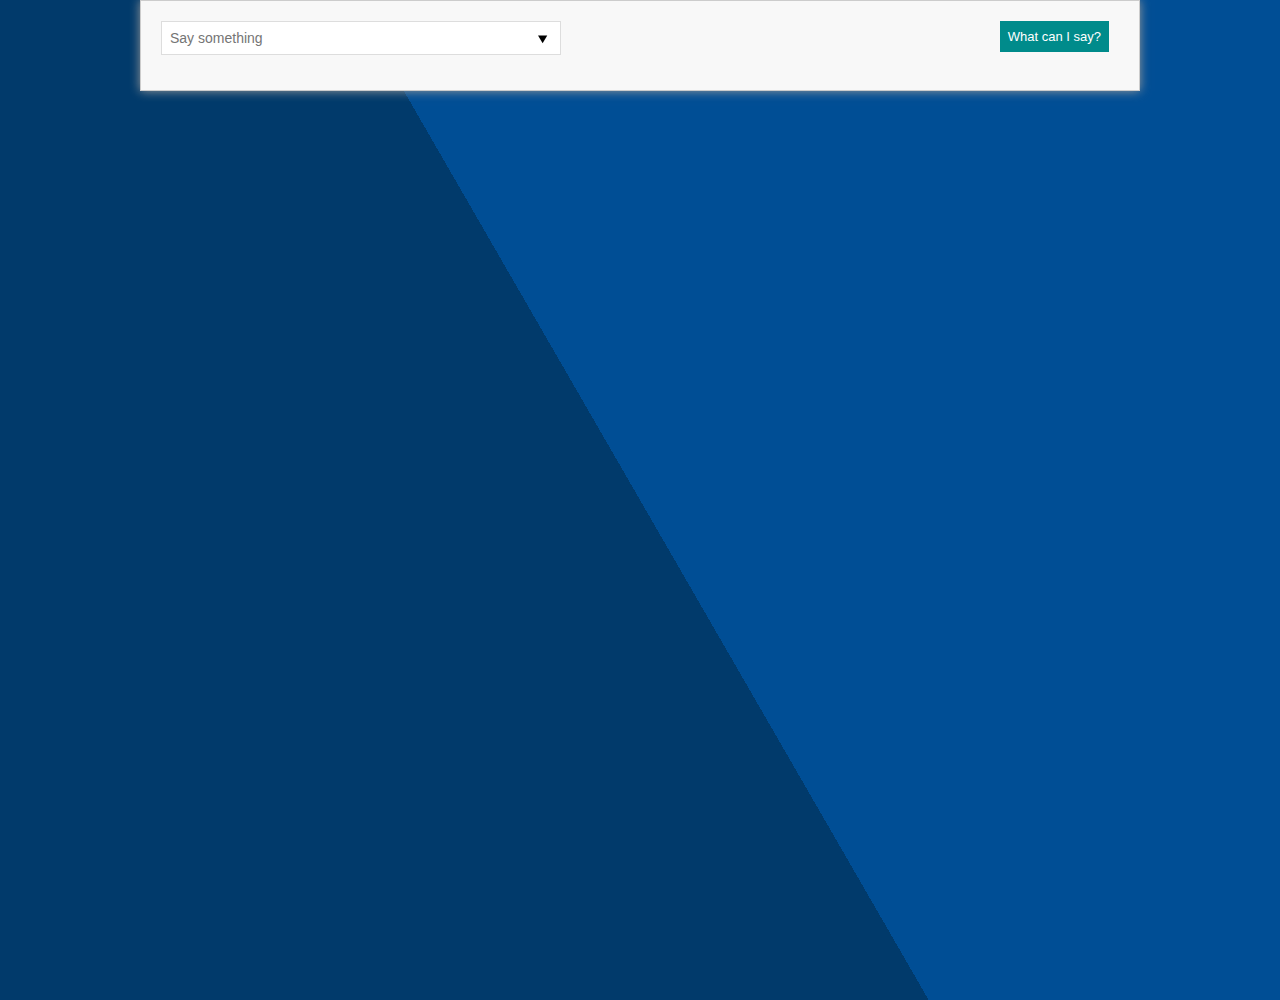
==== index.html @ 5df559e7 "added index.html at root level" ====
<!DOCTYPE html>
<html lang="en">

<head>
  <meta charset="utf-8">
  <meta http-equiv="X-UA-Compatible" content="IE=edge">
  <meta name="viewport" content="width=device-width, initial-scale=1">

  <link rel="stylesheet" href="https://maxcdn.bootstrapcdn.com/bootstrap/3.3.7/css/bootstrap.min.css" integrity="sha384-BVYiiSIFeK1dGmJRAkycuHAHRg32OmUcww7on3RYdg4Va+PmSTsz/K68vbdEjh4u" crossorigin="anonymous">

  <script src="https://ajax.googleapis.com/ajax/libs/jquery/1.12.4/jquery.min.js"></script>

  <script src="https://maxcdn.bootstrapcdn.com/bootstrap/3.3.7/js/bootstrap.min.js" integrity="sha384-Tc5IQib027qvyjSMfHjOMaLkfuWVxZxUPnCJA7l2mCWNIpG9mGCD8wGNIcPD7Txa" crossorigin="anonymous"></script>

  <!-- HTML5 shim and Respond.js for IE8 support of HTML5 elements and media queries -->
  <!-- WARNING: Respond.js doesn't work if you view the page via file:// -->
  <!--[if lt IE 9]>
      <script src="https://oss.maxcdn.com/html5shiv/3.7.3/html5shiv.min.js"></script>
      <script src="https://oss.maxcdn.com/respond/1.4.2/respond.min.js"></script>
    <![endif]-->

  <title>ORAC</title>
  <style>
    body {
      color: #333;
      background-color: #efefef;
      font: 13px helvetica, arial, freesans, clean, sans-serif;
    }

    #demo {
      /*background-color: #ffffff;*/
      width: 80%;
      max-width: 1000px;
      margin-left: auto;
      margin-right: auto;
      padding: 20px;

      background-color: #F8F8F8;
      border: 1px solid #ccc;
      box-shadow: 0 0 10px #999;
      line-height: 1.4em;
      font: 13px helvetica, arial, freesans, clean, sans-serif;
      color: black;
    }

    #demo input {
      padding: 8px;
      font-size: 14px;
      border: 1px solid #ddd;
      width: 400px;
    }

    .button {
      display: inline-block;
      background-color: darkcyan;
      color: #fff;
      padding: 8px;
      cursor: pointer;
      float: right;
    }

    #chatBotCommandDescription {
      display: none;
      margin-bottom: 20px;
    }

    input:focus {
      outline: none;
    }

    .chatBotChatEntry {
      display: none;
    }
  </style>


  <script src="../js/elizabot.js"></script>
  <script src="../js/ddg.js"></script>
  <script src="../js/joke.js"></script>
  <script src="../js/time.js"></script>
  <script src="../js/weather.js"></script>
  <script src="../js/chatbot.js"></script>

</head>

<body>
  <div id='container'></div>


  <link rel="stylesheet" type="text/css" href="../css/chatbot.css" />

  <div id="demo">

    <div id="chatBotCommandDescription"></div>
    <input id="humanInput" type="text" placeholder="Say something" />

    <!--
    <div class="button" onclick="if (!ChatBot.playConversation(sampleConversation,4000)) {alert('conversation already running');};">Play sample conversation!</div>
    -->
    <div class="button" onclick="$('#chatBotCommandDescription').slideToggle();" style="margin-right:10px">What can I say?</div>

    <div style="clear: both;">&nbsp;</div>

    <div id="chatBot">
      <div id="chatBotThinkingIndicator"></div>
      <div id="chatBotHistory"></div>
    </div>
  </div>


  <script>

    $(document)
      .ajaxStart(function () {
        console.log("ajax starting");
      })
      .ajaxStop(function () {
        console.log("ajax stopping");
      });


    var sampleConversation = [
      "Hi",
      "My name is HCE",
      "Where is China?",
      "What is the population of China?",
      "Bye"
    ];

    // More fun than a frog in a glass of milk?
    var config = {
      botName: '<img src="/img/robot.png">',
      inputs: '#humanInput',
      inputCapabilityListing: true,
      engines: [
        ChatBot.Engines.jokeEngine(),
        ChatBot.Engines.timeEngine(),
        ChatBot.Engines.weatherEngine(),
        ChatBot.Engines.ddgEngine(),
        ChatBot.Engines.elizaEngine()
      ],
      addChatEntryCallback: function(entryDiv, text, origin) {
        entryDiv.delay(200).slideDown();
      }
    };

    ChatBot.init(config);
    ChatBot.addPattern("^hi|hello$", "response", "Hi, there", undefined, "Say 'Hi' to be greeted back.");
    ChatBot.addPattern("^bye|fuck off$", "response", "See you later buddy", undefined, "Say 'Bye' to end the conversation.");
    ChatBot.addPattern("ALP", "response", "Humphrey Chimpden Earwicker, at your service...", undefined, "Ask about Finnegans Wake");
    ChatBot.addPattern("HCE", "response", "Anna Livia Plurabelle, at your service...", undefined, "Ask about more Finnegans Wake");
    ChatBot.addPattern("(?:my name is|I'm|I am) (.*)", "response", "hi $1, thanks for talking to me today", function(matches) {
      ChatBot.setHumanName(matches[1]);
    }, "Say 'My name is [your name]' or 'I am [name]' to be called that by the bot");
    ChatBot.addPattern("(what is the )?meaning of life", "response", "42", undefined, "Say 'What is the meaning of life' to get the answer.");
    ChatBot.addPattern("calculate ([0-9]+) plus ([0-9]+)", "response", undefined, function(matches) {
      ChatBot.addChatEntry("That would be " + (1 * matches[1] + 1 * matches[2]) + ".", "bot");
    }, "Say 'calculate [number] plus [number]' to make the bot your math monkey");

    $(document).ready(function() {
      $('#humanInput').focus();
    });



  </script>

</body>

</html>
---- css/chatbot.css ----
body {
  margin: 0;
  padding: 0;
  color: white;
  font-family: Helvetica;
  font-size: 160%;
  background-color: #013A6B;
  background-image: -webkit-linear-gradient(30deg, #013A6B 50%, #004E95 50%);
  min-height: 1000px;
  width: 100%;
}

#demo {
  position: absolute;
  top: 0px;
  left: 0;
  right: 0;
  margin-left: auto;
  margin-right: auto;
}

#demo a {
  color: white;
}

.origin img {
    width: 32px;
    height: 32px;
    margin: 10px;
}

.chatBotChatEntry {
  padding: 20px;
  background-color: #fff;
  border: none;
  margin-top: 5px;
  font-family: helvetica, sans-serif !important;
  font-size: 17px;
  font-weight: normal;
}

.chatBotChatEntry * {
  font-family: helvetica, sans-serif !important;
  font-size: 17px;
  font-weight: normal;
}

.chatBotChatEntry .origin {
  font-weight: bold;
  margin-right: 10px;
}

.chatBotChatEntry .imgBox {
  position: relative;
  display: inline-block;
  margin-top: 10px;
  margin-right: 10px;
  overflow: hidden;
}

.chatBotChatEntry .imgBox .actions .button {
  margin-top: 10px;
  font-size: 18px;
  padding: 5px;
  width: 50%;
}

.chatBotChatEntry .imgBox .actions {
  position: absolute;
  display: none;
  top: 31px;
  width: 100%;
  text-align: center;
}

.chatBotChatEntry .imgBox:hover .actions {
  display: block;
}

.chatBotChatEntry .imgBox .title {
  position: absolute;
  bottom: 0;
  left: 0;
  width: 100%;
  padding: 5px;
  color: #fff;
  background-color: #333;
  font-weight: normal;
  font-size: 16px;
}

.chatBotChatEntry .imgBox img {
  width: 100%;
}

.bot {
  background-color: #157f4f;
  color: white;
}

.human {
  background-color: gold;
  color: black;
}

#chatBotCommandDescription {
  background-color: #333;
  color: #fff;
  padding: 20px;
}

.commandDescription span.phraseHighlight {
  color: chartreuse;
}

.commandDescription span.placeholderHighlight {
  color: deeppink;
}

.commandDescription {
  margin-top: 5px;
}

#chatBotConversationLoadingBar {
  background-color: darkcyan;
  height: 2px;
  width: 0;
}

.appear {
  animation-duration: 0.2s;
  animation-name: appear;
  animation-iteration-count: 1;
  animation-timing-function: ease-out;
  animation-fill-mode: forwards;
}

@keyframes appear {
  from {
    opacity: 0;
  }
  to {
    opacity: 1;
  }
}
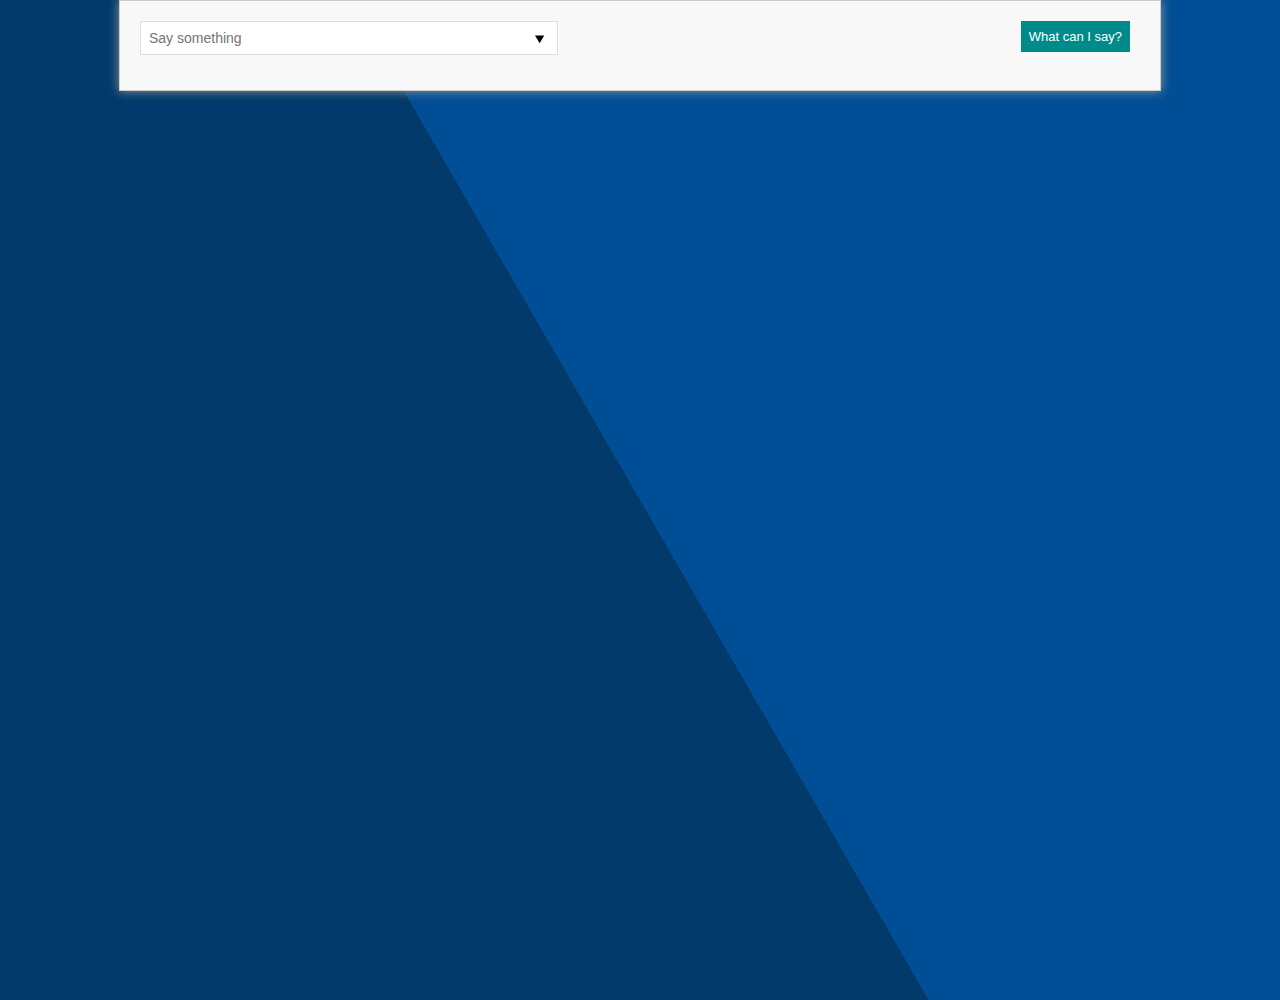
==== commit 7e315b5a: "don't need bootstrap, removed" ====
--- a/index.html
+++ b/index.html
@@ -6,11 +6,8 @@
   <meta http-equiv="X-UA-Compatible" content="IE=edge">
   <meta name="viewport" content="width=device-width, initial-scale=1">
 
-  <link rel="stylesheet" href="https://maxcdn.bootstrapcdn.com/bootstrap/3.3.7/css/bootstrap.min.css" integrity="sha384-BVYiiSIFeK1dGmJRAkycuHAHRg32OmUcww7on3RYdg4Va+PmSTsz/K68vbdEjh4u" crossorigin="anonymous">
 
   <script src="https://ajax.googleapis.com/ajax/libs/jquery/1.12.4/jquery.min.js"></script>
-
-  <script src="https://maxcdn.bootstrapcdn.com/bootstrap/3.3.7/js/bootstrap.min.js" integrity="sha384-Tc5IQib027qvyjSMfHjOMaLkfuWVxZxUPnCJA7l2mCWNIpG9mGCD8wGNIcPD7Txa" crossorigin="anonymous"></script>
 
   <!-- HTML5 shim and Respond.js for IE8 support of HTML5 elements and media queries -->
   <!-- WARNING: Respond.js doesn't work if you view the page via file:// -->
@@ -74,12 +71,12 @@
   </style>
 
 
-  <script src="../js/elizabot.js"></script>
-  <script src="../js/ddg.js"></script>
-  <script src="../js/joke.js"></script>
-  <script src="../js/time.js"></script>
-  <script src="../js/weather.js"></script>
-  <script src="../js/chatbot.js"></script>
+  <script src="js/elizabot.js"></script>
+  <script src="js/ddg.js"></script>
+  <script src="js/joke.js"></script>
+  <script src="js/time.js"></script>
+  <script src="js/weather.js"></script>
+  <script src="js/chatbot.js"></script>
 
 </head>
 
@@ -87,7 +84,7 @@
   <div id='container'></div>
 
 
-  <link rel="stylesheet" type="text/css" href="../css/chatbot.css" />
+  <link rel="stylesheet" type="text/css" href="css/chatbot.css" />
 
   <div id="demo">
 
@@ -109,12 +106,11 @@
 
 
   <script>
-
     $(document)
-      .ajaxStart(function () {
+      .ajaxStart(function() {
         console.log("ajax starting");
       })
-      .ajaxStop(function () {
+      .ajaxStop(function() {
         console.log("ajax stopping");
       });
 
@@ -160,9 +156,6 @@
     $(document).ready(function() {
       $('#humanInput').focus();
     });
-
-
-
   </script>
 
 </body>
